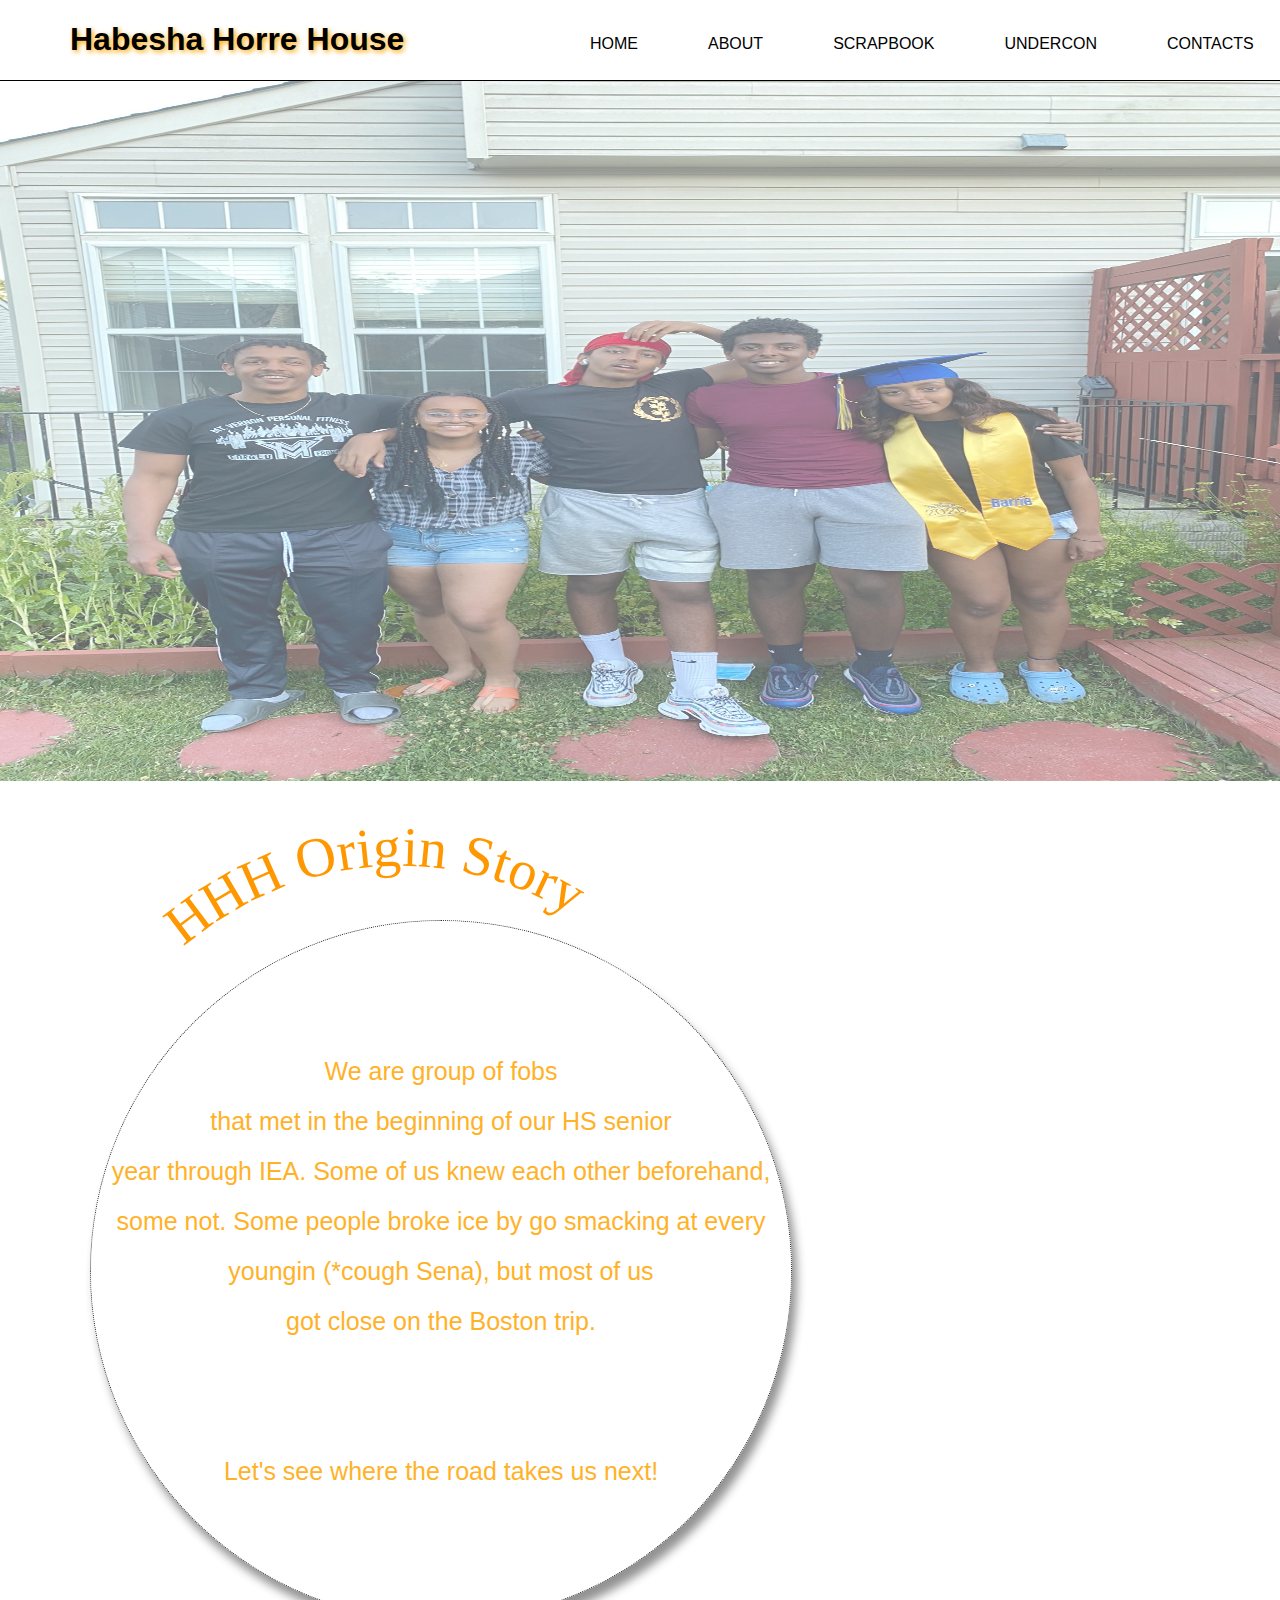
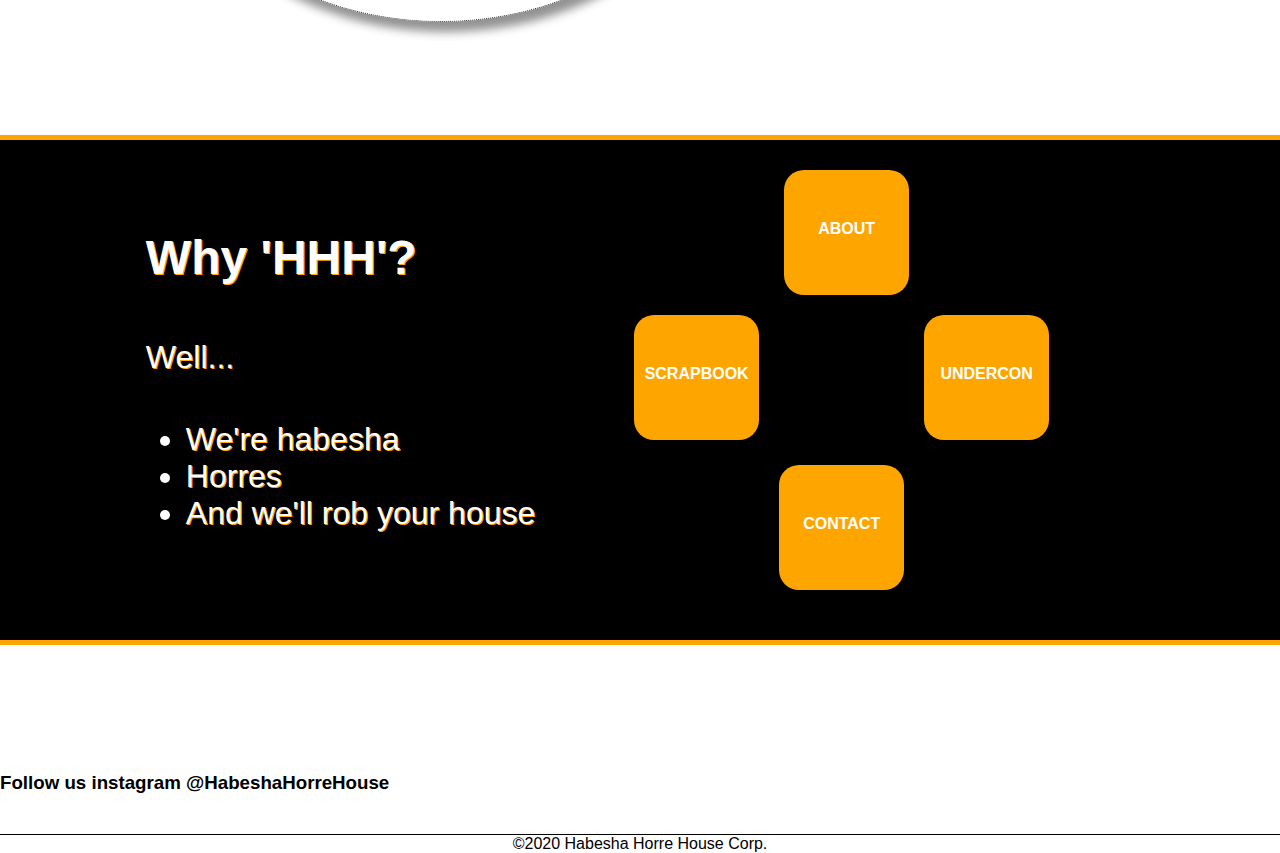
==== index.html @ 20b3a99c "First commit to get HHH project on git repo" ====
<!DOCTYPE html>
<html>
    <head>
        <meta charset="UTF-8">
        <meta name="description" content="HHH's Group Website">
        <meta name="viewport" width="width=device-width, initial-scale=1.0">

        <link href="resources/css/decorate.css" rel="stylesheet" type="text/css">
        <script src="Slideshow.js"></script>

        <title>HHH 4L</title>
    </head>

    <body onload="carousel()">
        <header>
            <div class="menuContainer">
                <h1 id="PageTitle"> Habesha Horre House</h1>
                <nav class="nav">
                    <ul>
                        <li class="navTab"><a href="About Us.html">HOME</a></li>
                        <li class="navTab"><a href="About Us.html">ABOUT</a></li>
                        <li class="navTab"><a href="Scrapbook.html">SCRAPBOOK</a></li>
                        <li class="navTab"><a href="UNDER CONSTR.html">UNDERCON</a></li>
                        <li class="navTab"><a href="Contacts.html">CONTACTS</a></li>
                    </ul>
                </nav>
            </div>
        </header>

            <!-- Where the picture slideshow would go -->
        
        <div class="Slideshow">
            <img id="firstPic" class="mySlides" src="resources/images/Feet Circle.jpg">   
            <img class="mySlides" src="resources/images/salgphoto.jpg">
            <img class="mySlides" src="resources/images/gradgroup.jpg">
            
        </div>
    
        <svg class="test" viewBox="0 0 800 200">
            <path id="curve" d="M73.2,148.6c4-6.1,65.5-96.8,178.6-95.6c111.3,1.2,170.8,90.3,175.1,97" />
            <text>
              <textPath xlink:href="#curve">
                &nbsp;&nbsp;&nbsp;&nbsp;&nbsp;&nbsp; HHH Origin Story
              </textPath>
            </text>
          </svg>
        <div class="Intro">
            <p>
                We are group of fobs <br> 
                that met in the beginning of our HS senior <br>
                year through IEA. Some of us knew each other beforehand, <br>
                some not. Some people broke ice by go smacking at every <br>
                youngin (*cough Sena), but most of us <br>
                got close on the Boston trip.
                <br><br><br>
        
                Let's see where the road takes us next!
            </p>
        </div>
        <!--Video Collage Idea
            <div class="vidCollage"> 
                <video class="introVid" src="images/tiktok.mov" controls width="500"> </video>

            </div>
        -->
       
        <br><br><br> <br><br><br> <br><br><br> 
        <br><br><br> <br><br><br> <br><br><br>  
        <br><br><br> <br><br><br> <br><br><br>
        <br><br><br> <br><br><br> <br><br><br>
       
        <!-- Some more pictures-->


        <!-- Tabs to other sites-->
        <div class="flex-container container">
            <div class="whyHHH">
                <h2>Why 'HHH'?</h2>
                <p id="whyPara"> Well... </p>
                <ul>
                    <li> We're habesha</li>
                    <li> Horres </li>
                    <li> And we'll rob your house </li>
                </ul>
            </div>
            <div class='box1 flex-item'>
                <a href="About Us.html"><strong>About</strong></a>
            </div>
            <div class='box2 flex-item'>
                <a href="Members.html"><strong>Scrapbook</strong></a>
            </div>
            <div class='box3 flex-item'>
                <a href="Memories"><strong>UNDERCON</strong></a>
            </div>
            <div class='box4 flex-item'>
                <a href="Contact.html"><strong>Contact</strong></a>
            </div>
        </div>

     <br><br><br> <br><br><br> 
    <footer>
        <h3>Follow us instagram @HabeshaHorreHouse</h3>

        <div class="footnote">
            ©2020 Habesha Horre House Corp.
        </div>

          
    </body>
</html>
---- resources/css/decorate.css ----
body {
    margin: 0;
    background-color: white;
    font-family: 'Gill Sans', 'Gill Sans MT', Calibri, 'Trebuchet MS', sans-serif;
    font-weight: 400;
    margin: 0px;

}

header {
    margin: 0;
    background: white;
    padding: 0;

    display: flex; 

}
header::after {
    content: '';
    display: table;
    clear: both;
}

#PageTitle {
  
    padding-left: 70px;

    width: 400px;
    text-shadow: 2px 2px 5px orange;
}

                                /* 
                        Navigation Menu                 
                                */
.menuContainer {
    margin: 0px;
    width: 100%;
    border-bottom: 1px solid black;

    display: flex;
    flex-direction: row;
}

.nav {
    padding-top: 10px;
    padding-left: 50px;

}

nav ul {
    margin: 0;
    padding: 0;
    list-style: none;

    display: flex;
}

nav li {
    margin-left: 70px;
    padding-top: 25px;

    position: relative;
}

nav a {
    color:black;
    text-decoration: none;
    text-transform: uppercase;
}

nav a:hover {
    color: orange;
}

nav a::before {
    content: '';
    display: block;
    height: 5px;
    width: 0%;
    background-color: orange;

    position: absolute;
    top: 10px;

    transition: all ease-in-out 250ms;
}

nav a:hover::before {
    width: 100%;
}

                                /* 
                            Slideshow
                                */

.mySlides {
    position: relative;
    display: none;
    opacity: 0.6;
    width: 100%;
    height: 700px;
}

#firstPic {
    display: block;
}

.buttonRight, .buttonLeft {
    position: absolute;
    top: 50%;
    width: 40px;
    height: 30px;
}

.buttonRight {
    right: 0;
}

                                /* 
                        Introduction Section
                                */

#IntroTitle {
    color: orange;
    text-shadow: 1px 1px white;
    text-align: center;
}



path {
    fill: transparent;
    position: relative;

}

text {
    font-family: 'Luckiest Guy', cursive;
    font-size: 35px;
    fill: #FF9800;
}
    
.Intro {
    width: 700px;
    height: 700px;

    padding: 0px;
    padding-top: 0px;;
    margin-left: 90px;

    border: 1px dotted black;
    border-radius: 50%;
    background-color: transparent;
    color: orange;
    box-shadow: 5px 10px 10px grey;
    opacity: 0.85;
    position: absolute;
    top: 920px;
    left: 0px;

    font-size: 25px;
    text-align: center;
}

div > p {
    position: relative;
    top: 100px;
    line-height: 2;
}

.introVid {
    margin: 0;
    border-radius: 30px;
    position: relative;
    left: 900px;
}

                                /* 
                    Tab Link Section  + Why HHH
                                */
/* Why HHH */
.whyHHH { 
    color: white;
    text-shadow: 1px 1px orange;
    font-size: 2em;
    padding-top: 50px;
}

#whyPara {
    position: relative;
    top: 0px;

    margin-right: 400px;
}

.container {
    border-top: 5px solid orange;
    border-bottom: 5px solid orange;

    background-color: black;
  
    width: 100%;
    height: 500px;
    
   
    display: flex;
}

/* Diaganol Tab Section */
.box1 {
    position: relative;
    top: 30px;
    left: 150px;
}
.box2, .box3 {
    position: relative;
    top: 175px;
}

.box2 {
    right: 125px;
}

.box3 {
    left: 40px;
}

.box4 {
    position: relative;
    top: 325px;
    right: 230px;
}

/* Flex position for tabs */
.flex-item {
    width: 125px;
    height: 75px;
    background-color: orange;
   
    border-radius: 20px;
    padding-top: 50px;
    text-align: center;

    transition: all .2s ease-in-out;
}

div > a {
    text-decoration: none;
    color: white;
    text-transform: uppercase;
}

.flex-item:hover {
    transform: scale(0.9);
}

.flex-container {
    display: flex;
    flex-direction: row;
    justify-content: center;

}


                                /* 
                             Footnote
                                */
.footnote {
    margin-top: 40px;
    border-top: 1px solid black;
    text-align: center;
}
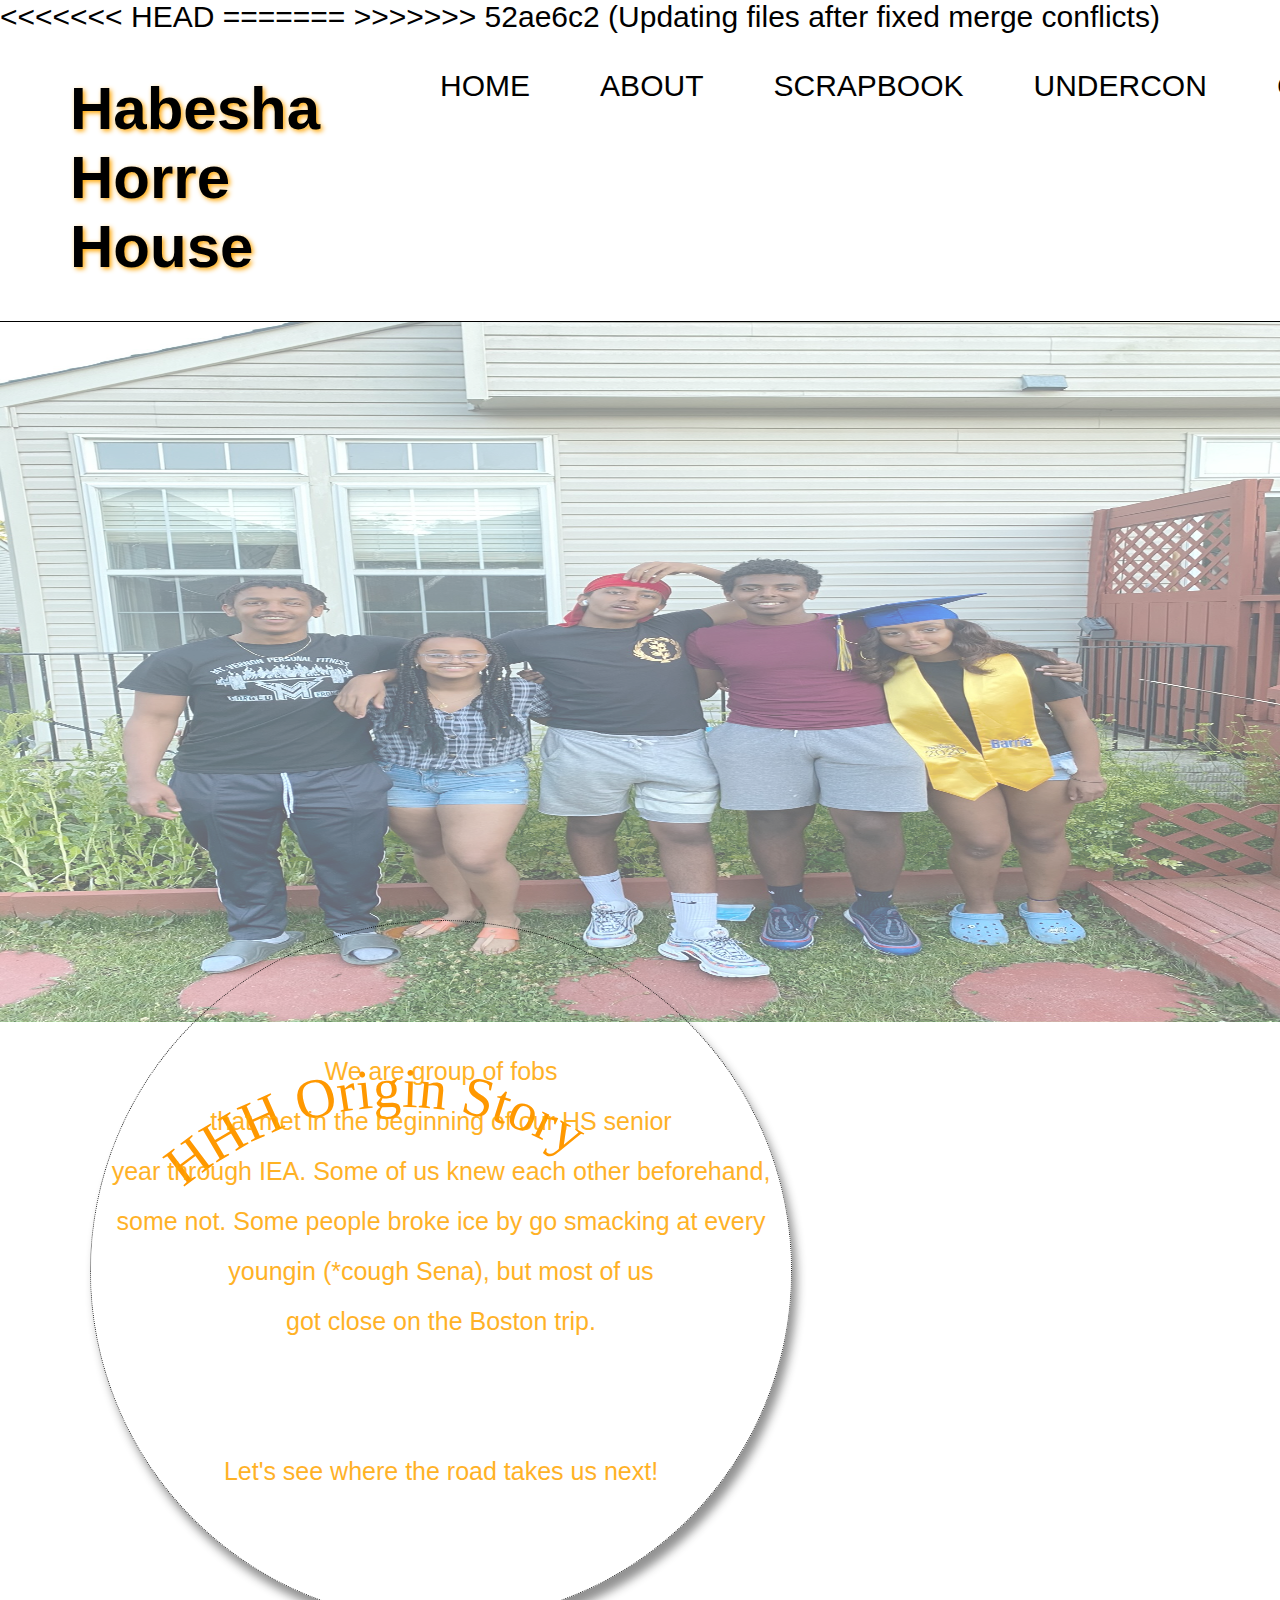
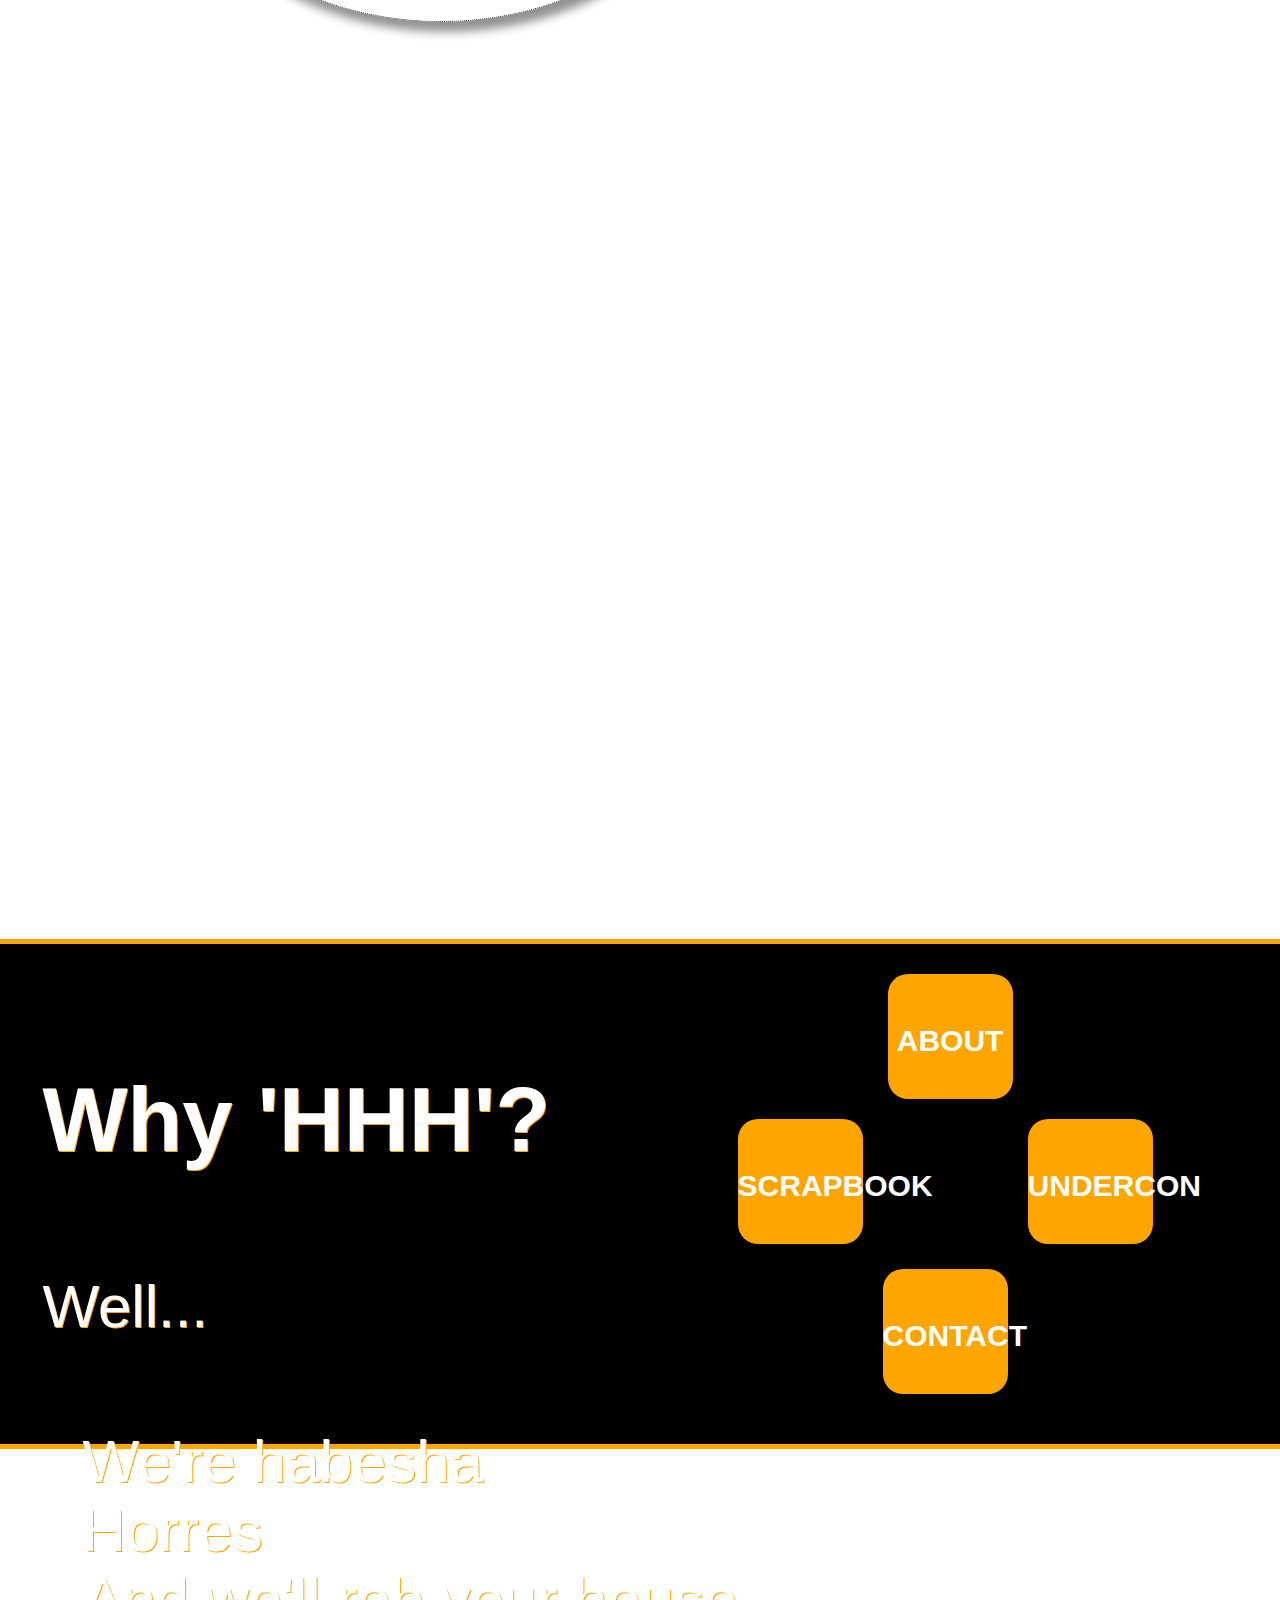
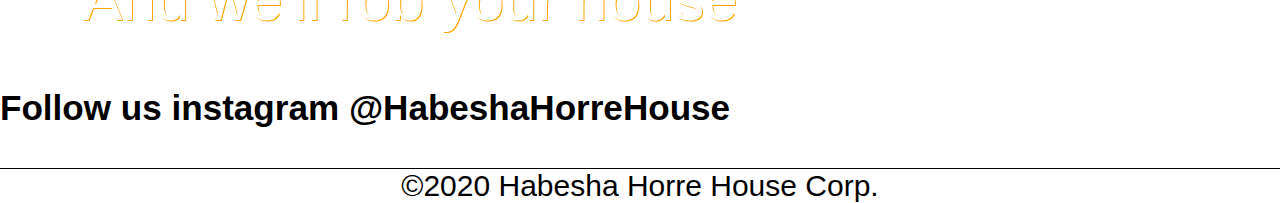
==== commit ccfc3206: "Updating files after fixed merge conflicts" ====
--- a/index.html
+++ b/index.html
@@ -5,8 +5,16 @@
         <meta name="description" content="HHH's Group Website">
         <meta name="viewport" width="width=device-width, initial-scale=1.0">
 
+<<<<<<< HEAD
+        <link href="resources/css/indexStyle.css" rel="stylesheet" type="text/css">
+        <script src="src/Slideshow.js"></script>
+=======
+
+        <link href="resources/css/indexStyle.css" rel="stylesheet" type="text/css">
+        <script src="src/Slideshow.js"></script>
         <link href="resources/css/decorate.css" rel="stylesheet" type="text/css">
         <script src="Slideshow.js"></script>
+>>>>>>> 52ae6c2 (Updating files after fixed merge conflicts)
 
         <title>HHH 4L</title>
     </head>
--- a/resources/css/indexStyle.css
+++ b/resources/css/indexStyle.css
@@ -0,0 +1,278 @@
+
+body {
+    margin: 0;
+    background-color: white;
+    font-family: 'Gill Sans', 'Gill Sans MT', Calibri, 'Trebuchet MS', sans-serif;
+    font-weight: 400;
+    margin: 0px;
+    
+
+
+    font-size: 30px;
+
+}
+
+header {
+    margin: 0;
+    background: white;
+    padding: 0;
+
+    display: flex; 
+
+}
+header::after {
+    content: '';
+    display: table;
+    clear: both;
+}
+
+#PageTitle {
+  
+    padding-left: 70px;
+
+    width: 400px;
+    text-shadow: 2px 2px 5px orange;
+}
+
+                                /* 
+                        Navigation Menu                 
+                                */
+.menuContainer {
+    margin: 0px;
+    width: 100%;
+    border-bottom: 1px solid black;
+
+    display: flex;
+    flex-direction: row;
+}
+
+.nav {
+    padding-top: 10px;
+    padding-left: 50px;
+
+}
+
+nav ul {
+    margin: 0;
+    padding: 0;
+    list-style: none;
+
+    display: flex;
+}
+
+nav li {
+    margin-left: 70px;
+    padding-top: 25px;
+
+    position: relative;
+}
+
+nav a {
+    color:black;
+    text-decoration: none;
+    text-transform: uppercase;
+}
+
+nav a:hover {
+    color: orange;
+}
+
+nav a::before {
+    content: '';
+    display: block;
+    height: 5px;
+    width: 0%;
+    background-color: orange;
+
+    position: absolute;
+    top: 10px;
+
+    transition: all ease-in-out 250ms;
+}
+
+nav a:hover::before {
+    width: 100%;
+}
+
+                                /* 
+                            Slideshow
+                                */
+
+.mySlides {
+    position: relative;
+    display: none;
+    opacity: 0.6;
+    width: 100%;
+    height: 700px;
+}
+
+#firstPic {
+    display: block;
+}
+
+.buttonRight, .buttonLeft {
+    position: absolute;
+    top: 50%;
+    width: 40px;
+    height: 30px;
+}
+
+.buttonRight {
+    right: 0;
+}
+
+                                /* 
+                        Introduction Section
+                                */
+
+#IntroTitle {
+    color: orange;
+    text-shadow: 1px 1px white;
+    text-align: center;
+}
+
+
+
+path {
+    fill: transparent;
+    position: relative;
+
+}
+
+text {
+    font-family: 'Luckiest Guy', cursive;
+    font-size: 35px;
+    fill: #FF9800;
+}
+    
+.Intro {
+    width: 700px;
+    height: 700px;
+
+    padding: 0px;
+    padding-top: 0px;;
+    margin-left: 90px;
+
+    border: 1px dotted black;
+    border-radius: 50%;
+    background-color: transparent;
+    color: orange;
+    box-shadow: 5px 10px 10px grey;
+    opacity: 0.85;
+    position: absolute;
+    top: 920px;
+    left: 0px;
+
+    font-size: 25px;
+    text-align: center;
+}
+
+div > p {
+    position: relative;
+    top: 100px;
+    line-height: 2;
+}
+
+.introVid {
+    margin: 0;
+    border-radius: 30px;
+    position: relative;
+    left: 900px;
+}
+
+                                /* 
+                    Tab Link Section  + Why HHH
+                                */
+/* Why HHH */
+.whyHHH { 
+    color: white;
+    text-shadow: 1px 1px orange;
+    font-size: 2em;
+    padding-top: 50px;
+}
+
+#whyPara {
+    position: relative;
+    top: 0px;
+
+    margin-right: 400px;
+}
+
+.container {
+    border-top: 5px solid orange;
+    border-bottom: 5px solid orange;
+
+    background-color: black;
+  
+    width: 100%;
+    height: 500px;
+    
+   
+    display: flex;
+}
+
+/* Diaganol Tab Section */
+.box1 {
+    position: relative;
+    top: 30px;
+    left: 150px;
+}
+.box2, .box3 {
+    position: relative;
+    top: 175px;
+}
+
+.box2 {
+    right: 125px;
+}
+
+.box3 {
+    left: 40px;
+}
+
+.box4 {
+    position: relative;
+    top: 325px;
+    right: 230px;
+}
+
+/* Flex position for tabs */
+.flex-item {
+    width: 125px;
+    height: 75px;
+    background-color: orange;
+   
+    border-radius: 20px;
+    padding-top: 50px;
+    text-align: center;
+
+    transition: all .2s ease-in-out;
+}
+
+div > a {
+    text-decoration: none;
+    color: white;
+    text-transform: uppercase;
+}
+
+.flex-item:hover {
+    transform: scale(0.9);
+}
+
+.flex-container {
+    display: flex;
+    flex-direction: row;
+    justify-content: center;
+
+}
+
+
+                                /* 
+                             Footnote
+                                */
+.footnote {
+    margin-top: 40px;
+    border-top: 1px solid black;
+    text-align: center;
+}
+
--- a/resources/css/indexStyle.css
+++ b/resources/css/indexStyle.css
@@ -0,0 +1,278 @@
+
+body {
+    margin: 0;
+    background-color: white;
+    font-family: 'Gill Sans', 'Gill Sans MT', Calibri, 'Trebuchet MS', sans-serif;
+    font-weight: 400;
+    margin: 0px;
+    
+
+
+    font-size: 30px;
+
+}
+
+header {
+    margin: 0;
+    background: white;
+    padding: 0;
+
+    display: flex; 
+
+}
+header::after {
+    content: '';
+    display: table;
+    clear: both;
+}
+
+#PageTitle {
+  
+    padding-left: 70px;
+
+    width: 400px;
+    text-shadow: 2px 2px 5px orange;
+}
+
+                                /* 
+                        Navigation Menu                 
+                                */
+.menuContainer {
+    margin: 0px;
+    width: 100%;
+    border-bottom: 1px solid black;
+
+    display: flex;
+    flex-direction: row;
+}
+
+.nav {
+    padding-top: 10px;
+    padding-left: 50px;
+
+}
+
+nav ul {
+    margin: 0;
+    padding: 0;
+    list-style: none;
+
+    display: flex;
+}
+
+nav li {
+    margin-left: 70px;
+    padding-top: 25px;
+
+    position: relative;
+}
+
+nav a {
+    color:black;
+    text-decoration: none;
+    text-transform: uppercase;
+}
+
+nav a:hover {
+    color: orange;
+}
+
+nav a::before {
+    content: '';
+    display: block;
+    height: 5px;
+    width: 0%;
+    background-color: orange;
+
+    position: absolute;
+    top: 10px;
+
+    transition: all ease-in-out 250ms;
+}
+
+nav a:hover::before {
+    width: 100%;
+}
+
+                                /* 
+                            Slideshow
+                                */
+
+.mySlides {
+    position: relative;
+    display: none;
+    opacity: 0.6;
+    width: 100%;
+    height: 700px;
+}
+
+#firstPic {
+    display: block;
+}
+
+.buttonRight, .buttonLeft {
+    position: absolute;
+    top: 50%;
+    width: 40px;
+    height: 30px;
+}
+
+.buttonRight {
+    right: 0;
+}
+
+                                /* 
+                        Introduction Section
+                                */
+
+#IntroTitle {
+    color: orange;
+    text-shadow: 1px 1px white;
+    text-align: center;
+}
+
+
+
+path {
+    fill: transparent;
+    position: relative;
+
+}
+
+text {
+    font-family: 'Luckiest Guy', cursive;
+    font-size: 35px;
+    fill: #FF9800;
+}
+    
+.Intro {
+    width: 700px;
+    height: 700px;
+
+    padding: 0px;
+    padding-top: 0px;;
+    margin-left: 90px;
+
+    border: 1px dotted black;
+    border-radius: 50%;
+    background-color: transparent;
+    color: orange;
+    box-shadow: 5px 10px 10px grey;
+    opacity: 0.85;
+    position: absolute;
+    top: 920px;
+    left: 0px;
+
+    font-size: 25px;
+    text-align: center;
+}
+
+div > p {
+    position: relative;
+    top: 100px;
+    line-height: 2;
+}
+
+.introVid {
+    margin: 0;
+    border-radius: 30px;
+    position: relative;
+    left: 900px;
+}
+
+                                /* 
+                    Tab Link Section  + Why HHH
+                                */
+/* Why HHH */
+.whyHHH { 
+    color: white;
+    text-shadow: 1px 1px orange;
+    font-size: 2em;
+    padding-top: 50px;
+}
+
+#whyPara {
+    position: relative;
+    top: 0px;
+
+    margin-right: 400px;
+}
+
+.container {
+    border-top: 5px solid orange;
+    border-bottom: 5px solid orange;
+
+    background-color: black;
+  
+    width: 100%;
+    height: 500px;
+    
+   
+    display: flex;
+}
+
+/* Diaganol Tab Section */
+.box1 {
+    position: relative;
+    top: 30px;
+    left: 150px;
+}
+.box2, .box3 {
+    position: relative;
+    top: 175px;
+}
+
+.box2 {
+    right: 125px;
+}
+
+.box3 {
+    left: 40px;
+}
+
+.box4 {
+    position: relative;
+    top: 325px;
+    right: 230px;
+}
+
+/* Flex position for tabs */
+.flex-item {
+    width: 125px;
+    height: 75px;
+    background-color: orange;
+   
+    border-radius: 20px;
+    padding-top: 50px;
+    text-align: center;
+
+    transition: all .2s ease-in-out;
+}
+
+div > a {
+    text-decoration: none;
+    color: white;
+    text-transform: uppercase;
+}
+
+.flex-item:hover {
+    transform: scale(0.9);
+}
+
+.flex-container {
+    display: flex;
+    flex-direction: row;
+    justify-content: center;
+
+}
+
+
+                                /* 
+                             Footnote
+                                */
+.footnote {
+    margin-top: 40px;
+    border-top: 1px solid black;
+    text-align: center;
+}
+
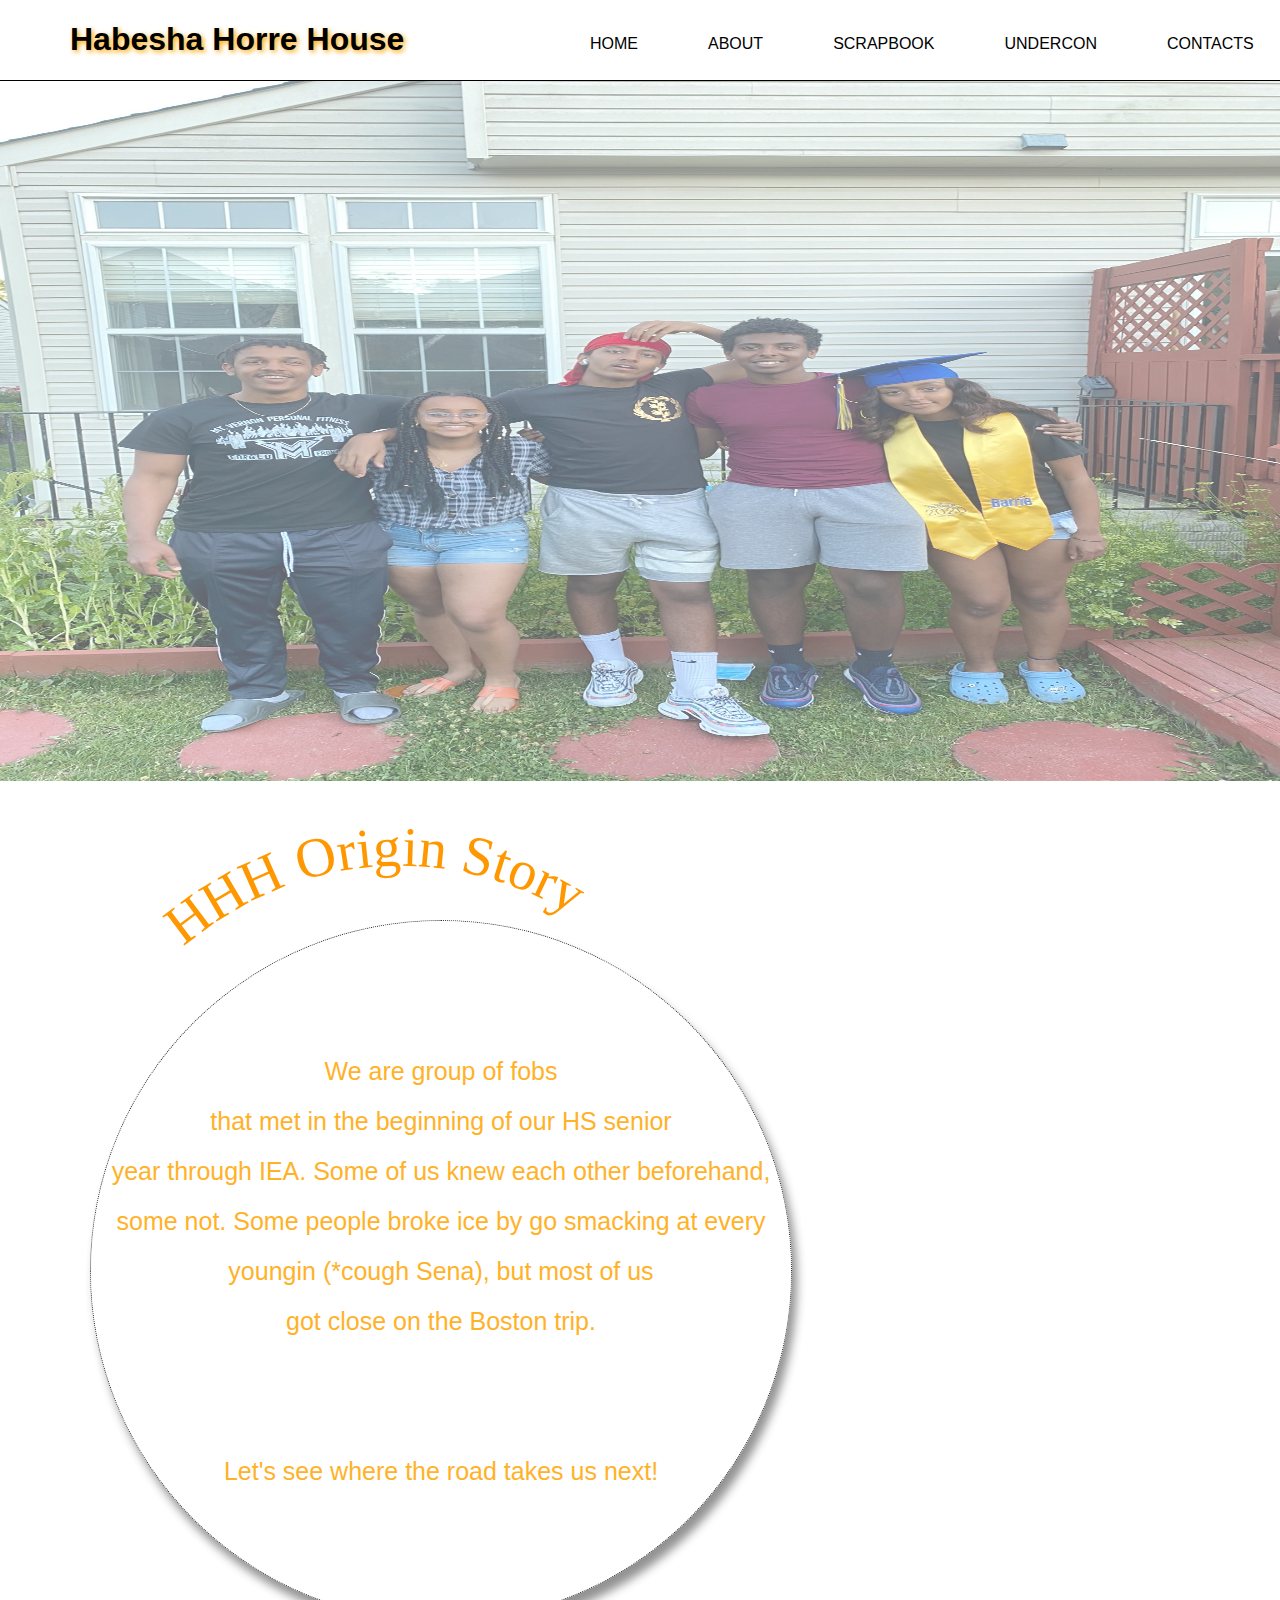
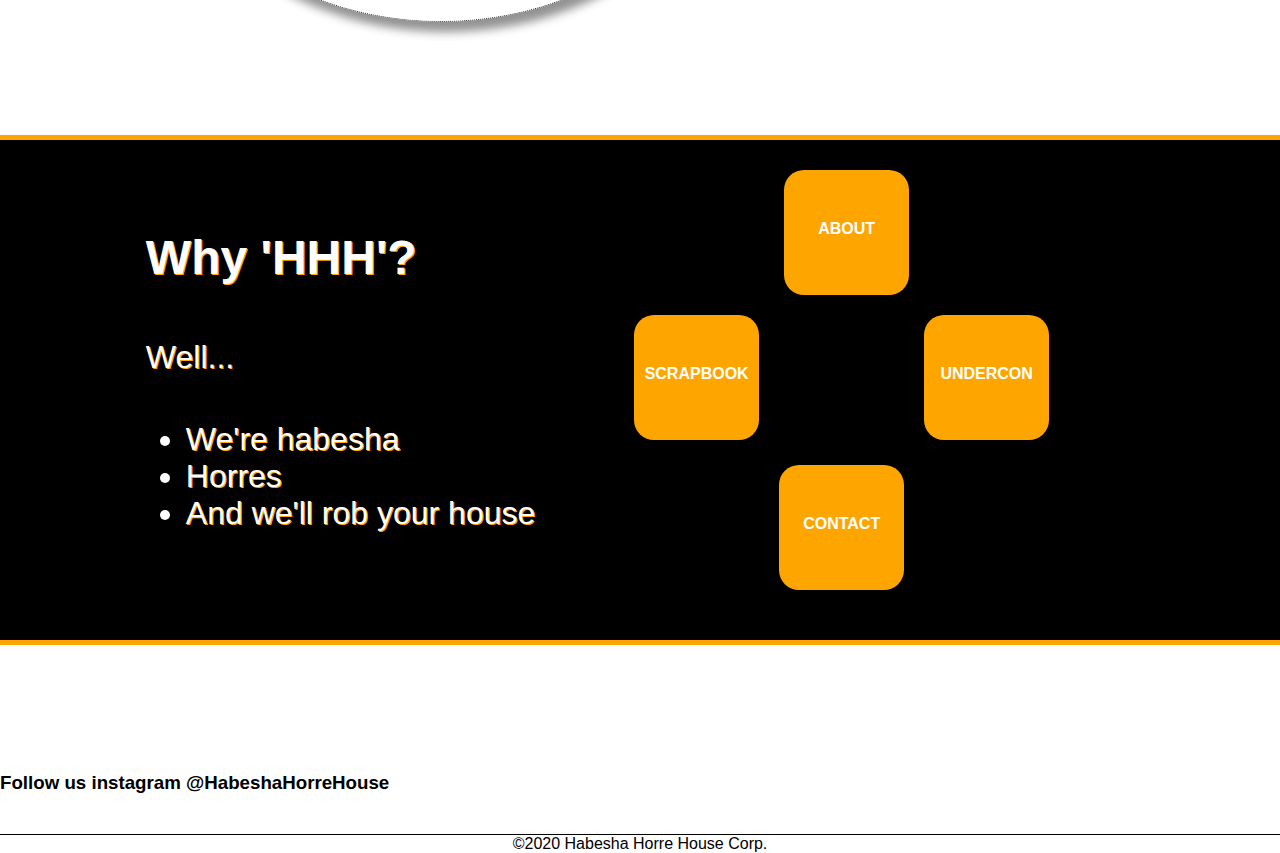
==== commit 7fddc77c: "Update index.html" ====
--- a/index.html
+++ b/index.html
@@ -5,16 +5,9 @@
         <meta name="description" content="HHH's Group Website">
         <meta name="viewport" width="width=device-width, initial-scale=1.0">
 
-<<<<<<< HEAD
         <link href="resources/css/indexStyle.css" rel="stylesheet" type="text/css">
         <script src="src/Slideshow.js"></script>
-=======
 
-        <link href="resources/css/indexStyle.css" rel="stylesheet" type="text/css">
-        <script src="src/Slideshow.js"></script>
-        <link href="resources/css/decorate.css" rel="stylesheet" type="text/css">
-        <script src="Slideshow.js"></script>
->>>>>>> 52ae6c2 (Updating files after fixed merge conflicts)
 
         <title>HHH 4L</title>
     </head>
@@ -115,4 +108,4 @@
 
           
     </body>
-</html>+</html>
--- a/resources/css/indexStyle.css
+++ b/resources/css/indexStyle.css
@@ -6,10 +6,6 @@
     font-weight: 400;
     margin: 0px;
     
-
-
-    font-size: 30px;
-
 }
 
 header {
